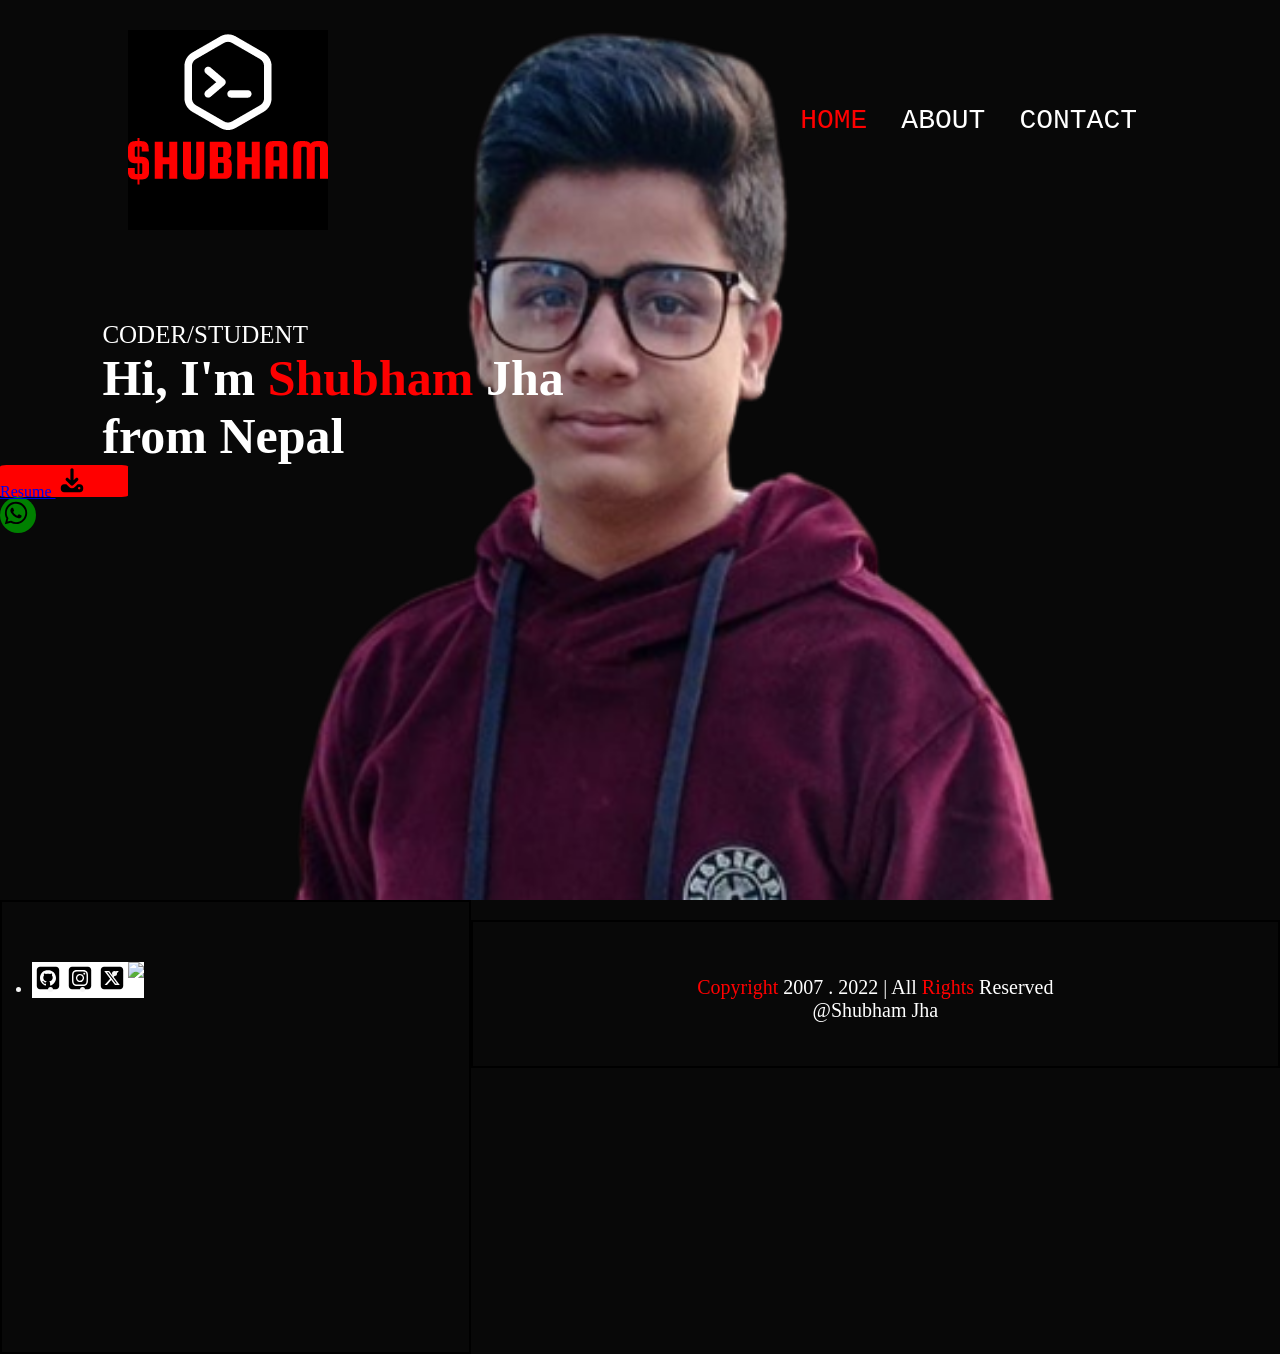
==== master24copy/index.html @ efe70d86 "1st" ====
<!DOCTYPE html>
<html lang="en">

<head>
    <meta charset="UTF-8">
    <meta http-equiv="X-UA-Compatible" content="IE=edge">
    <meta name="viewport" content="width=device-width, initial-scale=1.0">
    <title>Shubham Jha</title>
    <link rel="icon" type="image/png" href="images/favicon.png">
    <link rel="stylesheet" href="style.css">
</head>

<body>
    <script src="script/script.js"></script>
    <div class="headder">
        <div class="container">
            <nav>
                <img src="images/logo3.png" class="logo">
                <ul>
                    <li><a href="index.html"><span>HOME</span></a></li>
                    <li><a href="about.html">ABOUT</a></li>
                    <!-- <li><a href="projects.html">PROJECTS</a></li> -->
                    <!-- <li><a href="https://replit.com/@SHUBHAM1JHA">REPLIT</a></li> -->
                    <li><a href="contact.html">CONTACT</a></li>
                </ul>
            </nav>
        </div>
        <div class="coder">
            <p>CODER/STUDENT</p>
            <h1>Hi, I'm <span>Shubham</span> Jha<br>from Nepal</h1>
        </div>
        <div class="resume">
            <a href="assets/Shubham.pdf" download class="download-btn">
                Resume 
                <img src="images/download.svg" alt="" style="height: 32px;">
            </a>
        </div>
        <div class="wa">
            <a href="https://wa.me/9779828267849?text=Hi%20Shubham!">
                <img src="images/whatsapp.svg" alt="WhatsApp" width="32" height="32">
            </a>
        </div>
        
    </div>
    <div class="footer">
        <div class="right">
            <!-- <img src="images/logo3.png" class="btmlogo"> -->
             <div class="media">
            <!-- <p>Find me on:</p> -->
            <ul>
                <li>
                    <a href="https://github.com/SHUBHAM1JHA">
                        <img src="images/square-github.svg" height="32px">
                    </a>
                </li>
                <li>
                    <a href="https://www.instagram.com/sam.rotcen/">
                        <img src="images/square-instagram.svg" height="32px">
                    </a>
                </li>
                <li>
                    <a href="https://twitter.com/SHUBHAM1JHA">
                        <img src="images/square-x.svg" height="32px">
                    </a>
                </li>
                <li>
                    <a href="https://www.facebook.com/shubham.jha.jha.jha">
                        <img src="images/square-linkedin.svg" height="32px">
                    </a>
                </li>
            </ul>
        </div>
        </div>
        <!-- <div class="middle">
            <ul>
                <li><a href="https://www.facebook.com/shubham.jha.jha.jha">FACEBOOK</a></li>
                <li><a href="https://github.com/SHUBHAM1JHA">GITHUB</a></li>
                <li><a href="https://twitter.com/SHUBHAM1JHA">TWITTER</i></a></li>
                <li><a href="https://www.instagram.com/jha_s.h.u.b.h.a.m/">INSTA</a></li>
            </ul> -->
            <div class="bottom">
                <p><span>Copyright</span> 2007 . 2022 | All <span>Rights</span> Reserved<br>@Shubham Jha</p>
            </div> 
        </div>
        <!--  <div class="left">
            <h3>Lives at <span>janakpur</span>-4 <br>Near <span>MIT</span> school <br><span>Dhanusha</span> 45500 <br><span>Nepal</span></h3>
            <h4>9812014403 | 9881340373 <br></h4><h2>shubhamjha2064@gmail.com<br>2064shubhamjha@gmail.com</h2>
        </div> -->
    </div>
</body>

</html>
---- master24copy/style.css ----
* {
    margin: 0;
    padding: 0;
}

body {
    background: #080808;
    color: white;
}

.headder {
    width: 100%;
    height: 100vh;
    background: url(images/BG.jpg);
    background-position: center;
    background-size: cover;
    background-attachment: fixed;
}

.container {
    padding: 10px 10%;
}

nav {
    display: flex;
    align-items: center;
    justify-content: space-between;
    flex-wrap: wrap;
    height: 201px;
}

.logo {
    width: 200px;
    padding-top: 20px;
}

nav ul li {
    display: inline-block;
    list-style: none;
    margin: 5px 15px;
}

nav ul li a {
    color: white;
    text-decoration: none;
    font-size: 28px;
    font-family: 'Courier New', Courier, monospace;
    position: relative;
}

nav ul li a::after {
    content: '';
    width: 0%;
    height: 5px;
    background: red;
    position: absolute;
    left: 0;
    bottom: -3px;
    transition: 0.5s;
}

nav ul li a:hover::after {
    width: 100%;
}

.coder {
    padding-top: 100px;
    font-size: 25px;
    margin-left: 8%;
}

.coder h1 span {
    color: red;
}

.footer {
    background: #080808;
    width: 100%;
    height: 360px;
    display: inline-flex;
}

.right {
    height: 360px;
    width: 640px;
    border: 2px solid black;
    align-items: center;
    justify-content: center;
    text-align: center;
    justify-items: center;
    padding: 30px;
    padding-top: 60px;
}

.middle {
    height: 360px;
    width: 640px;
    border: 2px solid red;
    align-items: center;
    justify-content: center;
    text-align: center;
    justify-items: center;
    margin: 30px;
}

.left {
    height: 360px;
    width: 640px;
    border: 2px solid black;
    padding: 20px;
    align-items: center;
    text-align: center;
}

.bottom {
    width: 99%;
    height: 144px;
    text-align: center;
    align-items: center;
    justify-content: center;
    font-size: 20px;
    margin-top: 20px;
    border: 2px solid black;
    justify-items: middle;
}

.middle ul li a {
    color: white;
    text-decoration: none;
    font-size: 24px;
    font-family: 'Courier New', Courier, monospace;
}

.middle ul li {
    list-style: none;
    padding: 10px;
    margin-top: 40;
}

.btmlogo {
    margin: 10px;
}

.bottom p {
    padding-top: 54px;
}

.bottom span {
    color: red;
}

.left h3{
    padding: 20px;
    padding-top:20px;

}

.left h4{
    padding: 20px;
    padding-top: 26px;
    
}

.left h2{
    color: red;
    
}

.left h3 span{
    color: red;
}

.container nav ul li span{
    color: red;
}

.media{
    height: 36px;
    width: 148px;
    color: whitesmoke;
}

.media ul {
    display: flex;
}

.media ul li{
    background-color: white;
    
}
.media ul li a{
    background-color: white;
    color: bisque;
    
}

.resume{
    color: antiquewhite;
    background-color: red;
    border-radius: 5%;
    height: 32px;
    width: 128px;
}

.wa{
    border-radius: 100%;
    background-color: green;
    height: 36px;
    width: 36px;

}
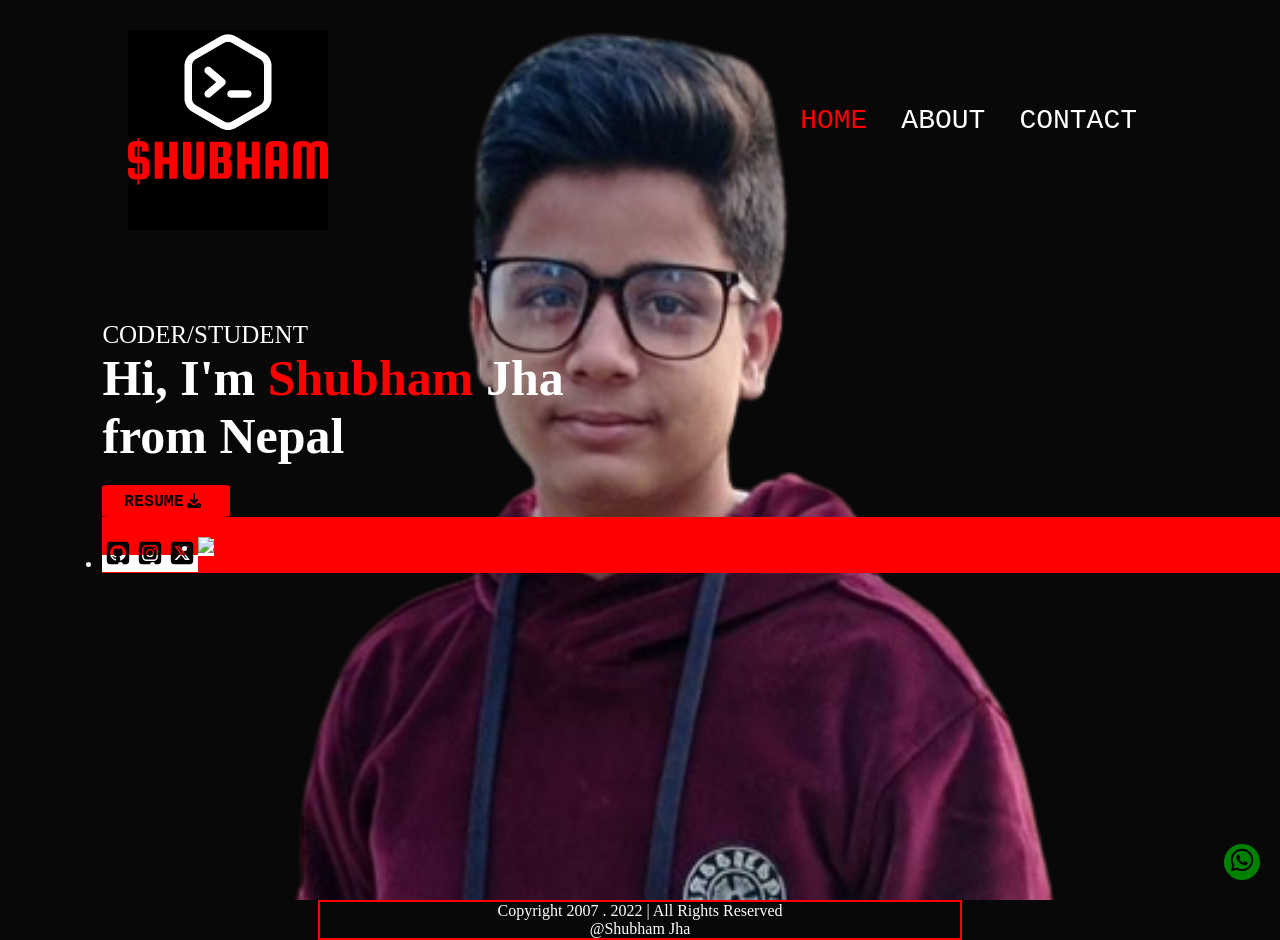
==== commit 04ece66d: "2nd edit... incomplete" ====
--- a/master24copy/index.html
+++ b/master24copy/index.html
@@ -29,63 +29,52 @@
             <p>CODER/STUDENT</p>
             <h1>Hi, I'm <span>Shubham</span> Jha<br>from Nepal</h1>
         </div>
-        <div class="resume">
+        <div class="down">
             <a href="assets/Shubham.pdf" download class="download-btn">
-                Resume 
-                <img src="images/download.svg" alt="" style="height: 32px;">
+                <div class="resume">
+                    <p><h5>RESUME</h5>
+                        <img src="images/download.svg" alt="" style="height: 32px;">
+                    </p>
+                </div>
             </a>
+        </div>
+        <div class="social">
+            <!-- <p>Get in Touch</p> -->
+            <div class="media">
+                <ul>
+                    <li>
+                        <a href="https://github.com/SHUBHAM1JHA">
+                            <img src="images/square-github.svg" height="32px">
+                        </a>
+                    </li>
+                    <li>
+                        <a href="https://www.instagram.com/sam.rotcen/">
+                            <img src="images/square-instagram.svg" height="32px">
+                        </a>
+                    </li>
+                    <li>
+                        <a href="https://twitter.com/SHUBHAM1JHA">
+                            <img src="images/square-x.svg" height="32px">
+                        </a>
+                    </li>
+                    <li>
+                        <a href="https://www.facebook.com/shubham.jha.jha.jha">
+                            <img src="images/square-linkedin.svg" height="32px">
+                        </a>
+                    </li>
+                </ul>
+            </div>
         </div>
         <div class="wa">
             <a href="https://wa.me/9779828267849?text=Hi%20Shubham!">
                 <img src="images/whatsapp.svg" alt="WhatsApp" width="32" height="32">
             </a>
-        </div>
-        
+        </div>        
     </div>
     <div class="footer">
-        <div class="right">
-            <!-- <img src="images/logo3.png" class="btmlogo"> -->
-             <div class="media">
-            <!-- <p>Find me on:</p> -->
-            <ul>
-                <li>
-                    <a href="https://github.com/SHUBHAM1JHA">
-                        <img src="images/square-github.svg" height="32px">
-                    </a>
-                </li>
-                <li>
-                    <a href="https://www.instagram.com/sam.rotcen/">
-                        <img src="images/square-instagram.svg" height="32px">
-                    </a>
-                </li>
-                <li>
-                    <a href="https://twitter.com/SHUBHAM1JHA">
-                        <img src="images/square-x.svg" height="32px">
-                    </a>
-                </li>
-                <li>
-                    <a href="https://www.facebook.com/shubham.jha.jha.jha">
-                        <img src="images/square-linkedin.svg" height="32px">
-                    </a>
-                </li>
-            </ul>
+        <div class="bottom">
+            <p><span>Copyright</span> 2007 . 2022 | All <span>Rights</span> Reserved<br>@Shubham Jha</p>
         </div>
-        </div>
-        <!-- <div class="middle">
-            <ul>
-                <li><a href="https://www.facebook.com/shubham.jha.jha.jha">FACEBOOK</a></li>
-                <li><a href="https://github.com/SHUBHAM1JHA">GITHUB</a></li>
-                <li><a href="https://twitter.com/SHUBHAM1JHA">TWITTER</i></a></li>
-                <li><a href="https://www.instagram.com/jha_s.h.u.b.h.a.m/">INSTA</a></li>
-            </ul> -->
-            <div class="bottom">
-                <p><span>Copyright</span> 2007 . 2022 | All <span>Rights</span> Reserved<br>@Shubham Jha</p>
-            </div> 
-        </div>
-        <!--  <div class="left">
-            <h3>Lives at <span>janakpur</span>-4 <br>Near <span>MIT</span> school <br><span>Dhanusha</span> 45500 <br><span>Nepal</span></h3>
-            <h4>9812014403 | 9881340373 <br></h4><h2>shubhamjha2064@gmail.com<br>2064shubhamjha@gmail.com</h2>
-        </div> -->
     </div>
 </body>
 
--- a/master24copy/style.css
+++ b/master24copy/style.css
@@ -73,133 +73,93 @@
     color: red;
 }
 
-.footer {
-    background: #080808;
-    width: 100%;
-    height: 360px;
-    display: inline-flex;
-}
-
-.right {
-    height: 360px;
-    width: 640px;
-    border: 2px solid black;
-    align-items: center;
-    justify-content: center;
-    text-align: center;
-    justify-items: center;
-    padding: 30px;
-    padding-top: 60px;
-}
-
-.middle {
-    height: 360px;
-    width: 640px;
-    border: 2px solid red;
-    align-items: center;
-    justify-content: center;
-    text-align: center;
-    justify-items: center;
-    margin: 30px;
-}
-
-.left {
-    height: 360px;
-    width: 640px;
-    border: 2px solid black;
-    padding: 20px;
-    align-items: center;
-    text-align: center;
-}
-
-.bottom {
-    width: 99%;
-    height: 144px;
-    text-align: center;
-    align-items: center;
-    justify-content: center;
-    font-size: 20px;
+.container nav ul li span{
+    color: red;
+}
+
+.down {
+    display: flex;
+    justify-content: space-between;
+    width: 100%;
     margin-top: 20px;
-    border: 2px solid black;
-    justify-items: middle;
-}
-
-.middle ul li a {
+    padding-left: 8%;
+}
+
+.down a{
     color: white;
     text-decoration: none;
-    font-size: 24px;
+    font-size: 28px;
     font-family: 'Courier New', Courier, monospace;
-}
-
-.middle ul li {
-    list-style: none;
-    padding: 10px;
-    margin-top: 40;
-}
-
-.btmlogo {
-    margin: 10px;
-}
-
-.bottom p {
-    padding-top: 54px;
-}
-
-.bottom span {
-    color: red;
-}
-
-.left h3{
-    padding: 20px;
-    padding-top:20px;
-
-}
-
-.left h4{
-    padding: 20px;
-    padding-top: 26px;
-    
-}
-
-.left h2{
-    color: red;
-    
-}
-
-.left h3 span{
-    color: red;
-}
-
-.container nav ul li span{
-    color: red;
-}
-
-.media{
-    height: 36px;
-    width: 148px;
-    color: whitesmoke;
-}
-
-.media ul {
-    display: flex;
-}
-
-.media ul li{
-    background-color: white;
-    
-}
-.media ul li a{
-    background-color: white;
-    color: bisque;
-    
+    position: relative;
 }
 
 .resume{
-    color: antiquewhite;
+    /* color: antiquewhite; */
     background-color: red;
     border-radius: 5%;
     height: 32px;
     width: 128px;
+    display: flex;
+    align-items: center;
+    justify-content: center;
+    font-size: 20px;
+    font-family: 'Courier New', Courier, monospace; 
+    color: black;
+    font-weight: bold;
+}
+
+.resume:hover{
+    background-color: #f52222;
+    transform: scale(1.1);
+    transition: 0.3s ease;
+}
+
+.resume p h5{
+    text-decoration: none;
+    color: inherit;
+    font-size: 16px;
+    font-family: 'Courier New', Courier, monospace; 
+    color: black;
+    font-weight: bold;
+}
+
+/* .resume p{
+    
+} */
+
+.resume img{
+    height: 20px;
+    width: 20px;
+    margin-right: 5px;
+}
+
+.social{
+    display: flex;
+    justify-content: space-between;
+    width:auto;
+    margin-left: 8%;
+    padding-top: 20px;
+    background-color: red;
+}
+
+.media{
+    height: 100%;
+    width: 148px;
+    color: whitesmoke;
+}
+
+.media ul {
+    display: flex;
+}
+
+.media ul li{
+    background-color: red;
+    
+}
+.media ul li a{
+    background-color: white;
+    color: red;
+    
 }
 
 .wa{
@@ -207,5 +167,48 @@
     background-color: green;
     height: 36px;
     width: 36px;
-
-}
+    position: fixed;
+    bottom: 20px;
+    right: 20px;
+    display: flex;
+    align-items: center;
+    justify-content: center;
+}
+
+.wa:hover{
+    background-color: #25D366;
+    transform: scale(1.1);
+    transition: 0.3s ease;
+    z-index: 1000;
+}
+
+.footer {
+    background: #080808;
+    width: 100%;
+    height: 25%;
+    display: inline-flex;
+    Align-items: center;
+    justify-content: center;
+    /* margin: 36px; */
+}
+
+/* .right {
+    height: 25%;
+    width: 640px;
+    border: 2px solid black;
+    align-items: center;
+    justify-content: center;
+    text-align: center;
+    justify-items: center;
+    padding: 30px;
+    padding-top: 60px; 
+} */
+
+.bottom {
+    height: 25%;
+    width: 50%;
+    border: 2px solid RED;
+    /* padding: 20px; */
+    align-items: center;
+    text-align: center;
+}
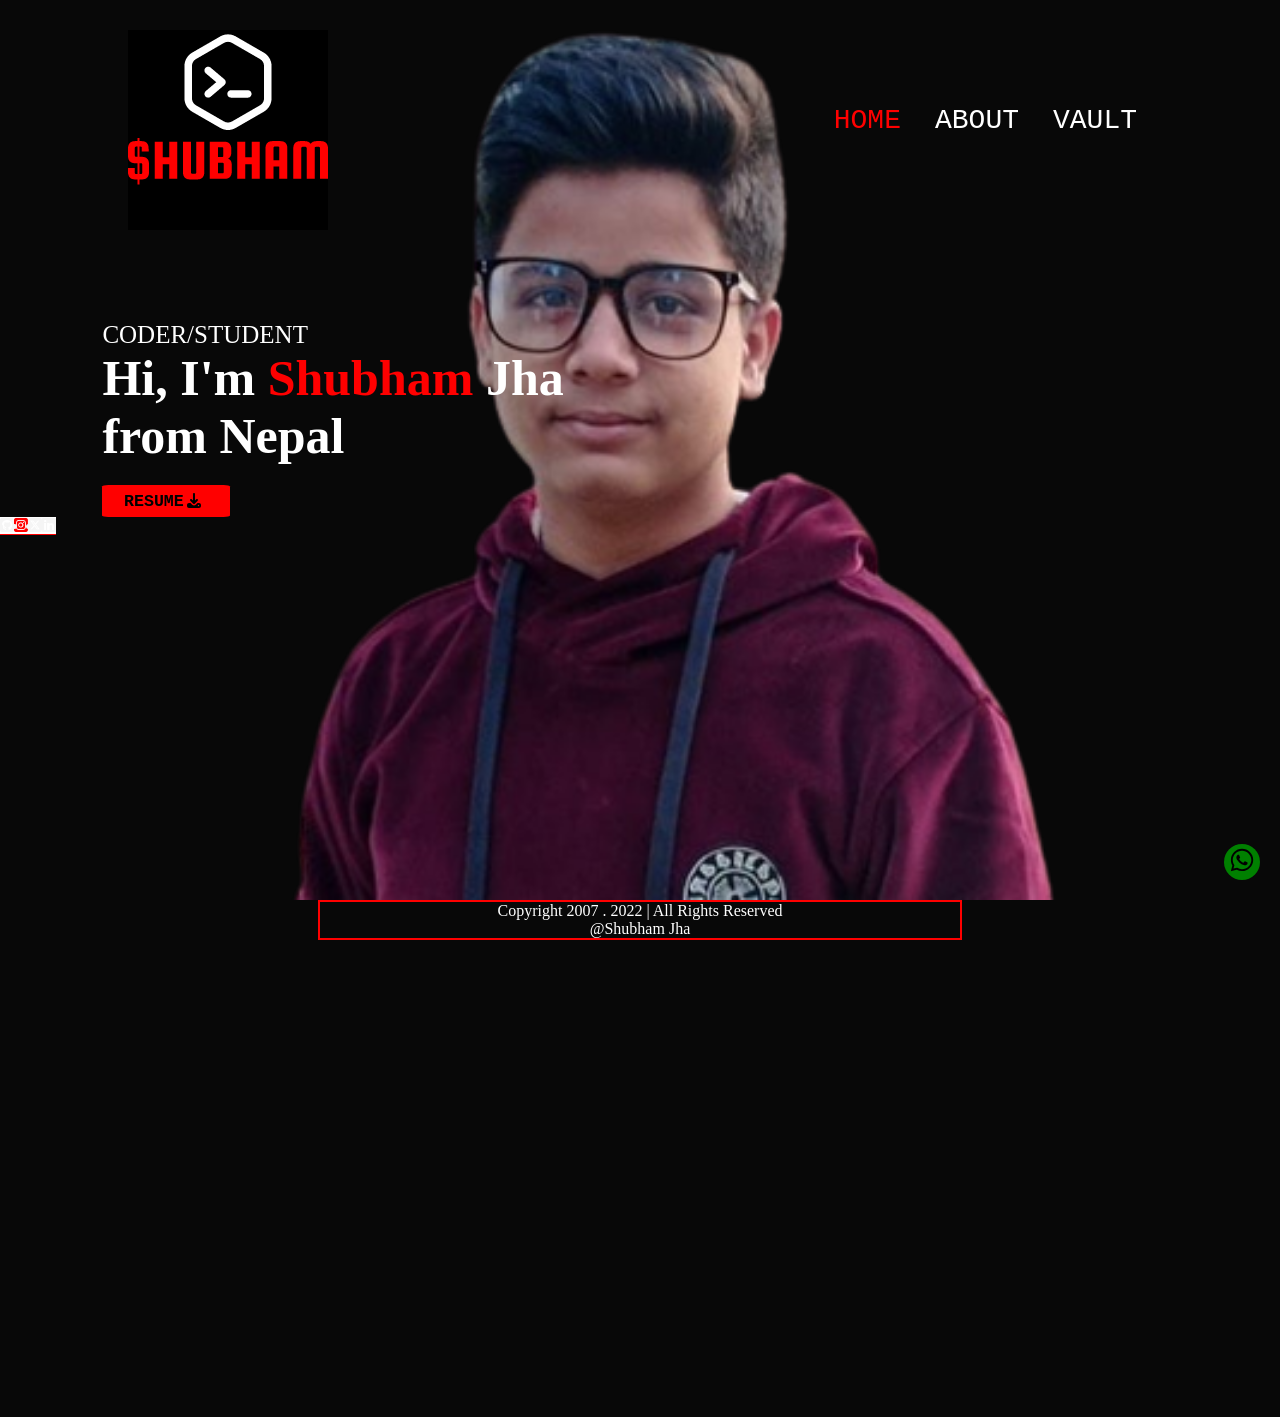
==== commit d45f3752: "jul30" ====
--- a/master24copy/index.html
+++ b/master24copy/index.html
@@ -5,6 +5,7 @@
     <meta charset="UTF-8">
     <meta http-equiv="X-UA-Compatible" content="IE=edge">
     <meta name="viewport" content="width=device-width, initial-scale=1.0">
+    <link rel="stylesheet" href="https://cdnjs.cloudflare.com/ajax/libs/font-awesome/6.7.2/css/all.min.css">
     <title>Shubham Jha</title>
     <link rel="icon" type="image/png" href="images/favicon.png">
     <link rel="stylesheet" href="style.css">
@@ -19,9 +20,7 @@
                 <ul>
                     <li><a href="index.html"><span>HOME</span></a></li>
                     <li><a href="about.html">ABOUT</a></li>
-                    <!-- <li><a href="projects.html">PROJECTS</a></li> -->
-                    <!-- <li><a href="https://replit.com/@SHUBHAM1JHA">REPLIT</a></li> -->
-                    <li><a href="contact.html">CONTACT</a></li>
+                    <li><a href="contact.html">VAULT</a></li>
                 </ul>
             </nav>
         </div>
@@ -38,33 +37,30 @@
                 </div>
             </a>
         </div>
-        <div class="social">
-            <!-- <p>Get in Touch</p> -->
             <div class="media">
                 <ul>
                     <li>
                         <a href="https://github.com/SHUBHAM1JHA">
-                            <img src="images/square-github.svg" height="32px">
+                            <i class="fa-brands fa-square-github" style="color: whitesmoke;"></i>
                         </a>
                     </li>
                     <li>
                         <a href="https://www.instagram.com/sam.rotcen/">
-                            <img src="images/square-instagram.svg" height="32px">
+                            <i class="fa-brands fa-square-instagram" style="color: red;"></i>
                         </a>
                     </li>
                     <li>
                         <a href="https://twitter.com/SHUBHAM1JHA">
-                            <img src="images/square-x.svg" height="32px">
+                            <i class="fa-brands fa-square-x-twitter" style="color: whitesmoke;"></i>
                         </a>
                     </li>
                     <li>
                         <a href="https://www.facebook.com/shubham.jha.jha.jha">
-                            <img src="images/square-linkedin.svg" height="32px">
+                            <i class="fa-brands fa-linkedin" style="color: whitesmoke;"></i>
                         </a>
                     </li>
                 </ul>
             </div>
-        </div>
         <div class="wa">
             <a href="https://wa.me/9779828267849?text=Hi%20Shubham!">
                 <img src="images/whatsapp.svg" alt="WhatsApp" width="32" height="32">
